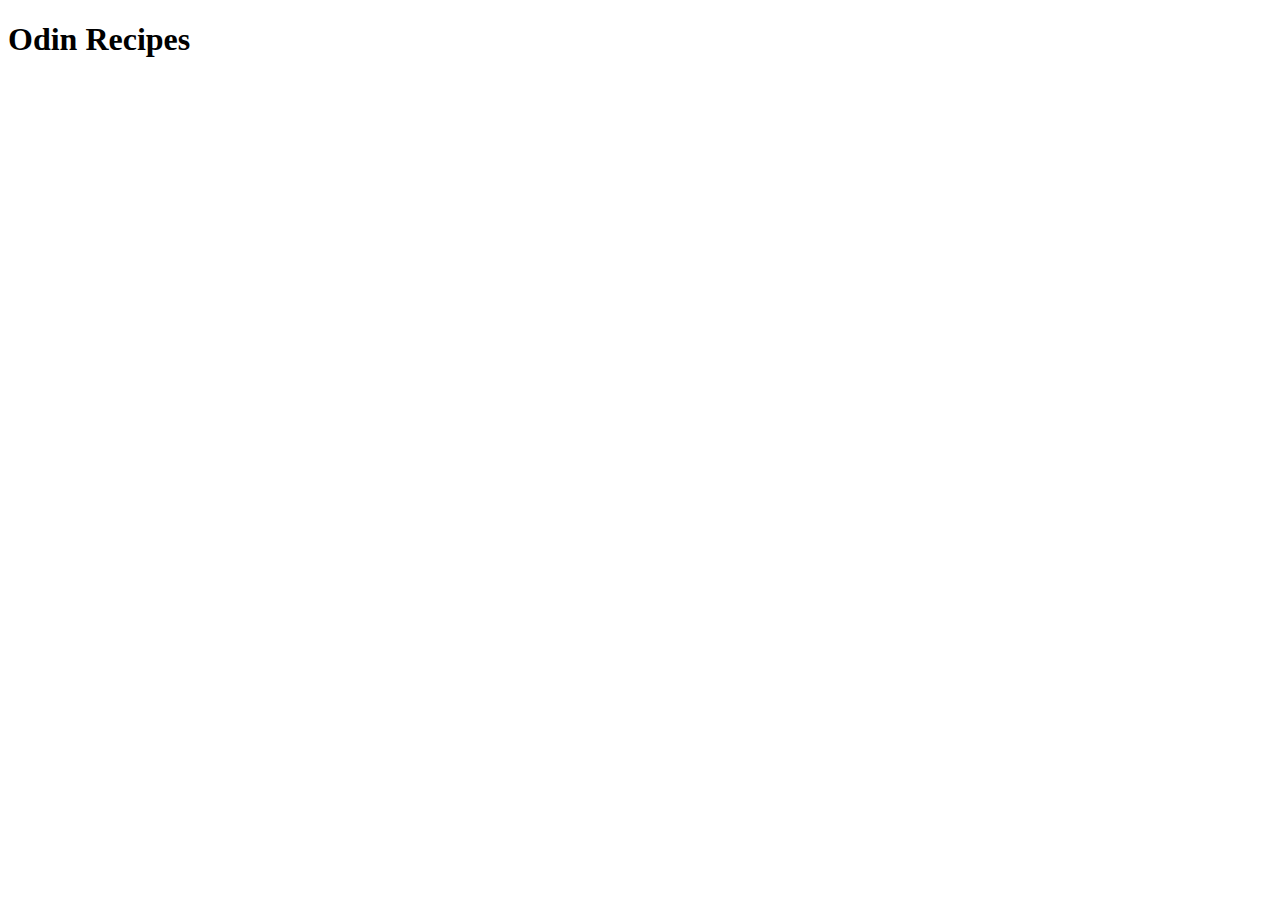
==== index.html @ d4f3163f "Upload initial structure of index.html" ====
<!DOCTYPE html>
<html lang="en">
<head>
    <meta charset="UTF-8">
    <meta name="viewport" content="width=device-width, initial-scale=1.0">
    <title>Odin Recipes</title>
</head>
<body>
    <h1>Odin Recipes</h1>
</body>
</html>
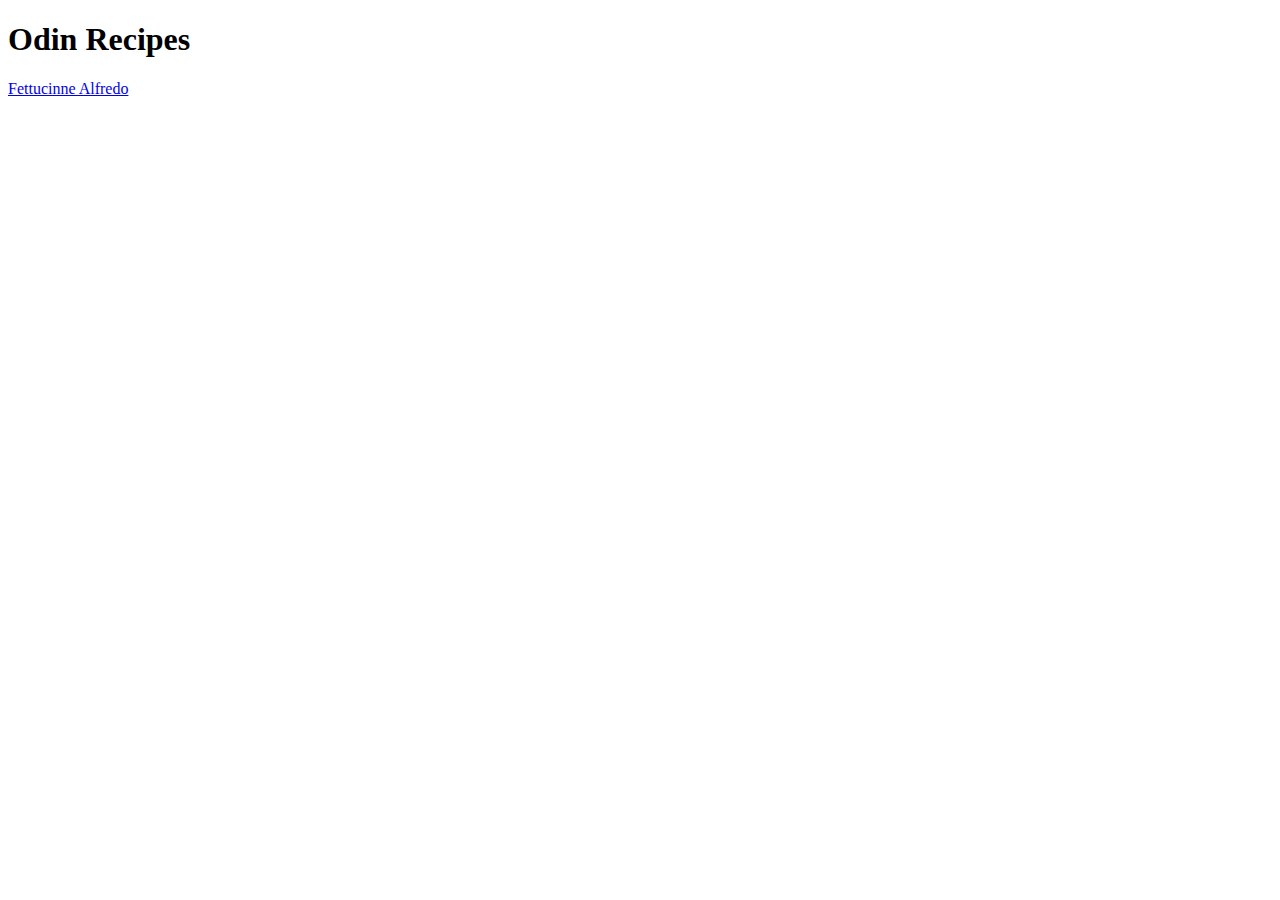
==== commit e6f2a835: "Add content to alfredo recipe page" ====
--- a/index.html
+++ b/index.html
@@ -7,5 +7,6 @@
 </head>
 <body>
     <h1>Odin Recipes</h1>
+    <a href="./recipes/alfredo.html">Fettucinne Alfredo</a>
 </body>
 </html>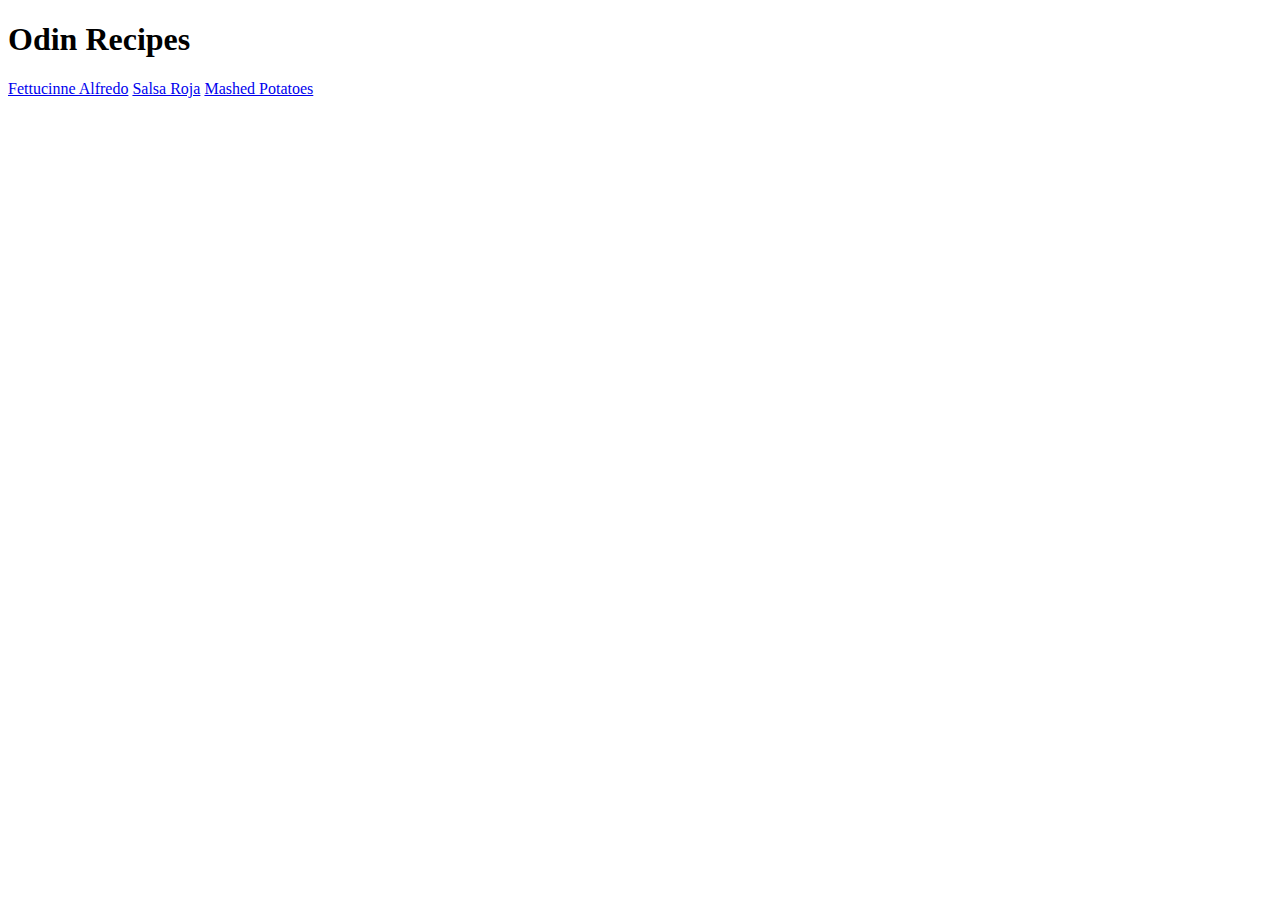
==== commit 768bfbd7: "Create framework for roja and potatoes recipes" ====
--- a/index.html
+++ b/index.html
@@ -8,5 +8,7 @@
 <body>
     <h1>Odin Recipes</h1>
     <a href="./recipes/alfredo.html">Fettucinne Alfredo</a>
+    <a href="./recipes/roja.html">Salsa Roja</a>
+    <a href="./recipes/mashedpotatoes.html">Mashed Potatoes</a>
 </body>
 </html>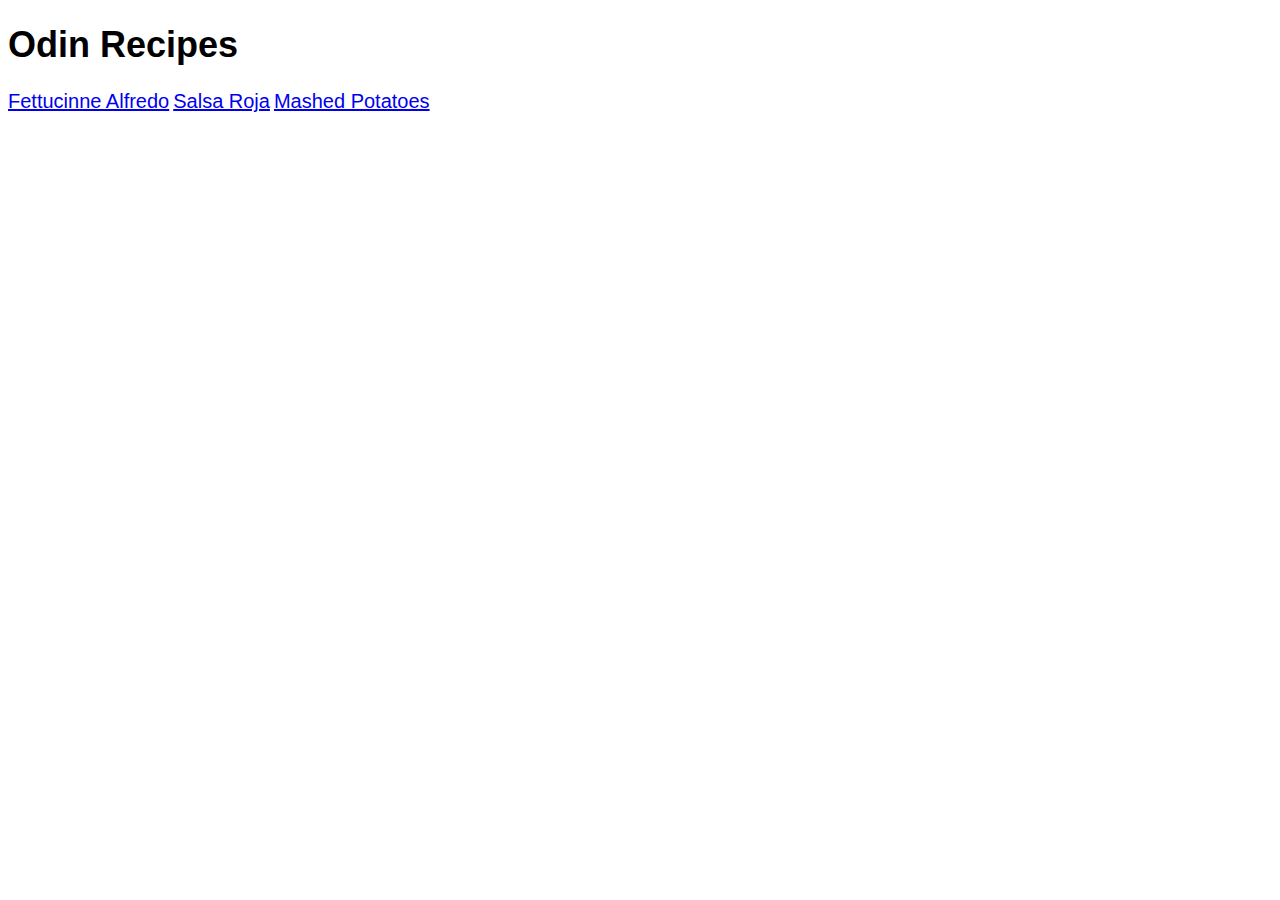
==== commit d1890336: "Add basic styling" ====
--- a/index.html
+++ b/index.html
@@ -4,11 +4,12 @@
     <meta charset="UTF-8">
     <meta name="viewport" content="width=device-width, initial-scale=1.0">
     <title>Odin Recipes</title>
+    <link rel="stylesheet" href="./css/styles.css">
 </head>
 <body>
     <h1>Odin Recipes</h1>
-    <a href="./recipes/alfredo.html">Fettucinne Alfredo</a>
-    <a href="./recipes/roja.html">Salsa Roja</a>
-    <a href="./recipes/mashedpotatoes.html">Mashed Potatoes</a>
+    <a class="link" href="./recipes/alfredo.html">Fettucinne Alfredo</a>
+    <a class="link" href="./recipes/roja.html">Salsa Roja</a>
+    <a class="link" href="./recipes/mashedpotatoes.html">Mashed Potatoes</a>
 </body>
 </html>--- a/css/styles.css
+++ b/css/styles.css
@@ -0,0 +1,43 @@
+img {
+    height: 300px;
+    width: auto;
+}
+
+h1 {
+    font-size: 36px;
+}
+
+h2 {
+    font-size: 28px;
+}
+
+h1, h2 {
+    font-family: Verdana, Arial, sans-serif;
+}
+
+.link {
+    font-family: Arial, sans-serif;
+    font-size: 20px;
+}
+
+.text {
+    font-family: Garamond, "Times New Roman", serif;
+    font-size: 18px;
+}
+
+.description h2 {
+    background-color: rgb(173, 216, 230);
+}
+
+.ingredients h2 {
+    background-color: rgb(144,238,144);
+}
+
+.steps h2 {
+    background-color: rgb(219, 124, 128);
+}
+
+.list.text {
+    background-color: rgb(189, 174, 174);
+    color: brown;
+}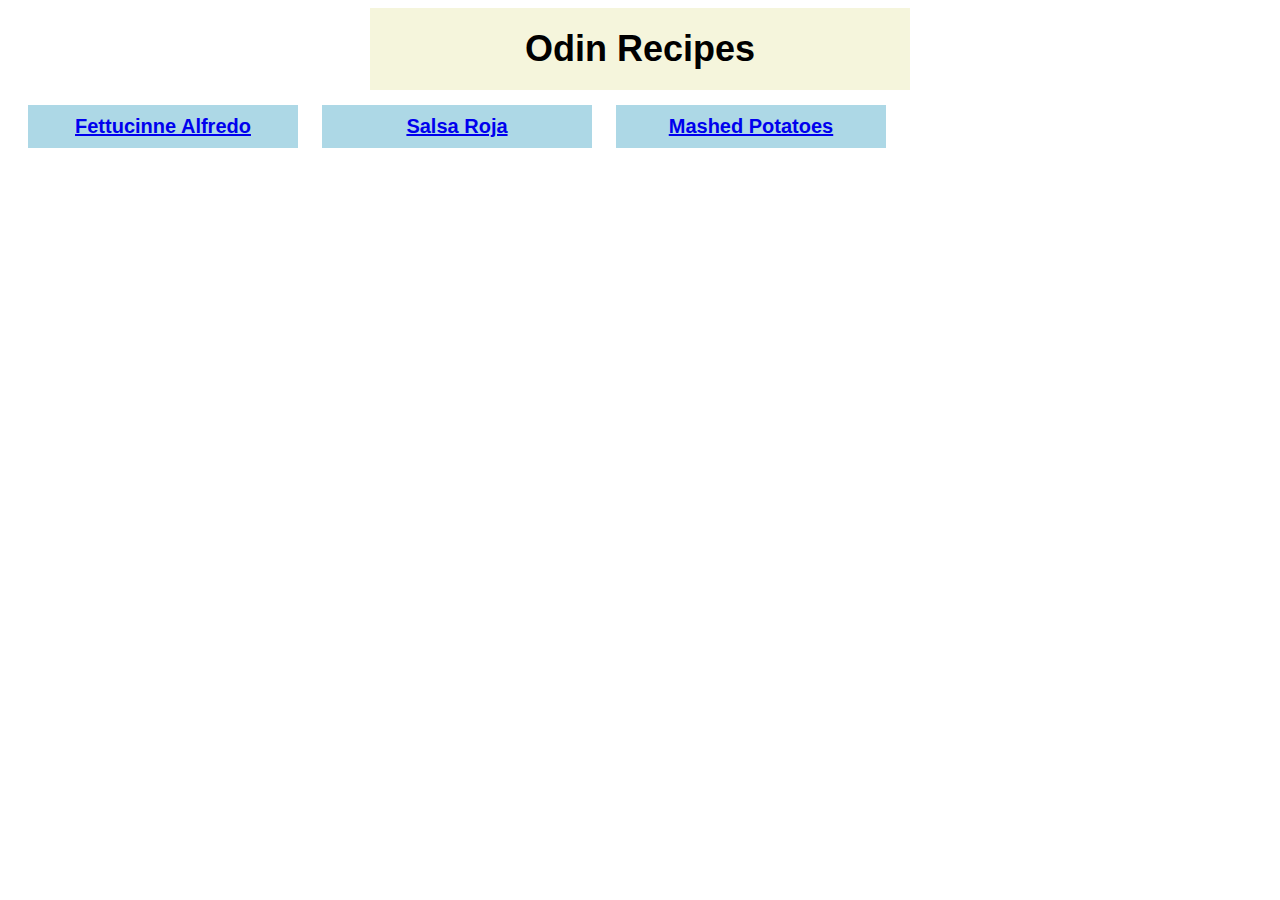
==== commit 82150202: "Use box model to style index.html" ====
--- a/index.html
+++ b/index.html
@@ -7,9 +7,11 @@
     <link rel="stylesheet" href="./css/styles.css">
 </head>
 <body>
-    <h1>Odin Recipes</h1>
-    <a class="link" href="./recipes/alfredo.html">Fettucinne Alfredo</a>
-    <a class="link" href="./recipes/roja.html">Salsa Roja</a>
-    <a class="link" href="./recipes/mashedpotatoes.html">Mashed Potatoes</a>
+    <h1 class="home-header"">Odin Recipes</h1>
+    <div class="links">
+        <a class="link" href="./recipes/alfredo.html">Fettucinne Alfredo</a>
+        <a class="link" href="./recipes/roja.html">Salsa Roja</a>
+        <a class="link" href="./recipes/mashedpotatoes.html">Mashed Potatoes</a>
+    </div>
 </body>
 </html>--- a/css/styles.css
+++ b/css/styles.css
@@ -5,6 +5,7 @@
 
 h1 {
     font-size: 36px;
+    background-color: beige;
 }
 
 h2 {
@@ -13,11 +14,13 @@
 
 h1, h2 {
     font-family: Verdana, Arial, sans-serif;
+    text-align: center;
 }
 
 .link {
     font-family: Arial, sans-serif;
     font-size: 20px;
+    font-weight: 700;
 }
 
 .text {
@@ -37,7 +40,29 @@
     background-color: rgb(219, 124, 128);
 }
 
-.list.text {
+.list {
     background-color: rgb(189, 174, 174);
     color: brown;
+}
+
+.steps .list {
+    background-color: black;
+    color: limegreen;
+}
+
+.home-header {
+    padding: 20px;
+    margin: 0 auto 15px;
+    width: 500px;
+}
+
+.links .link {
+    display: inline-block;
+    margin-bottom: 15px;
+    margin-right: auto;
+    margin-left: 20px;
+    background-color: lightblue;
+    width: 250px;
+    text-align: center;
+    padding: 10px;
 }